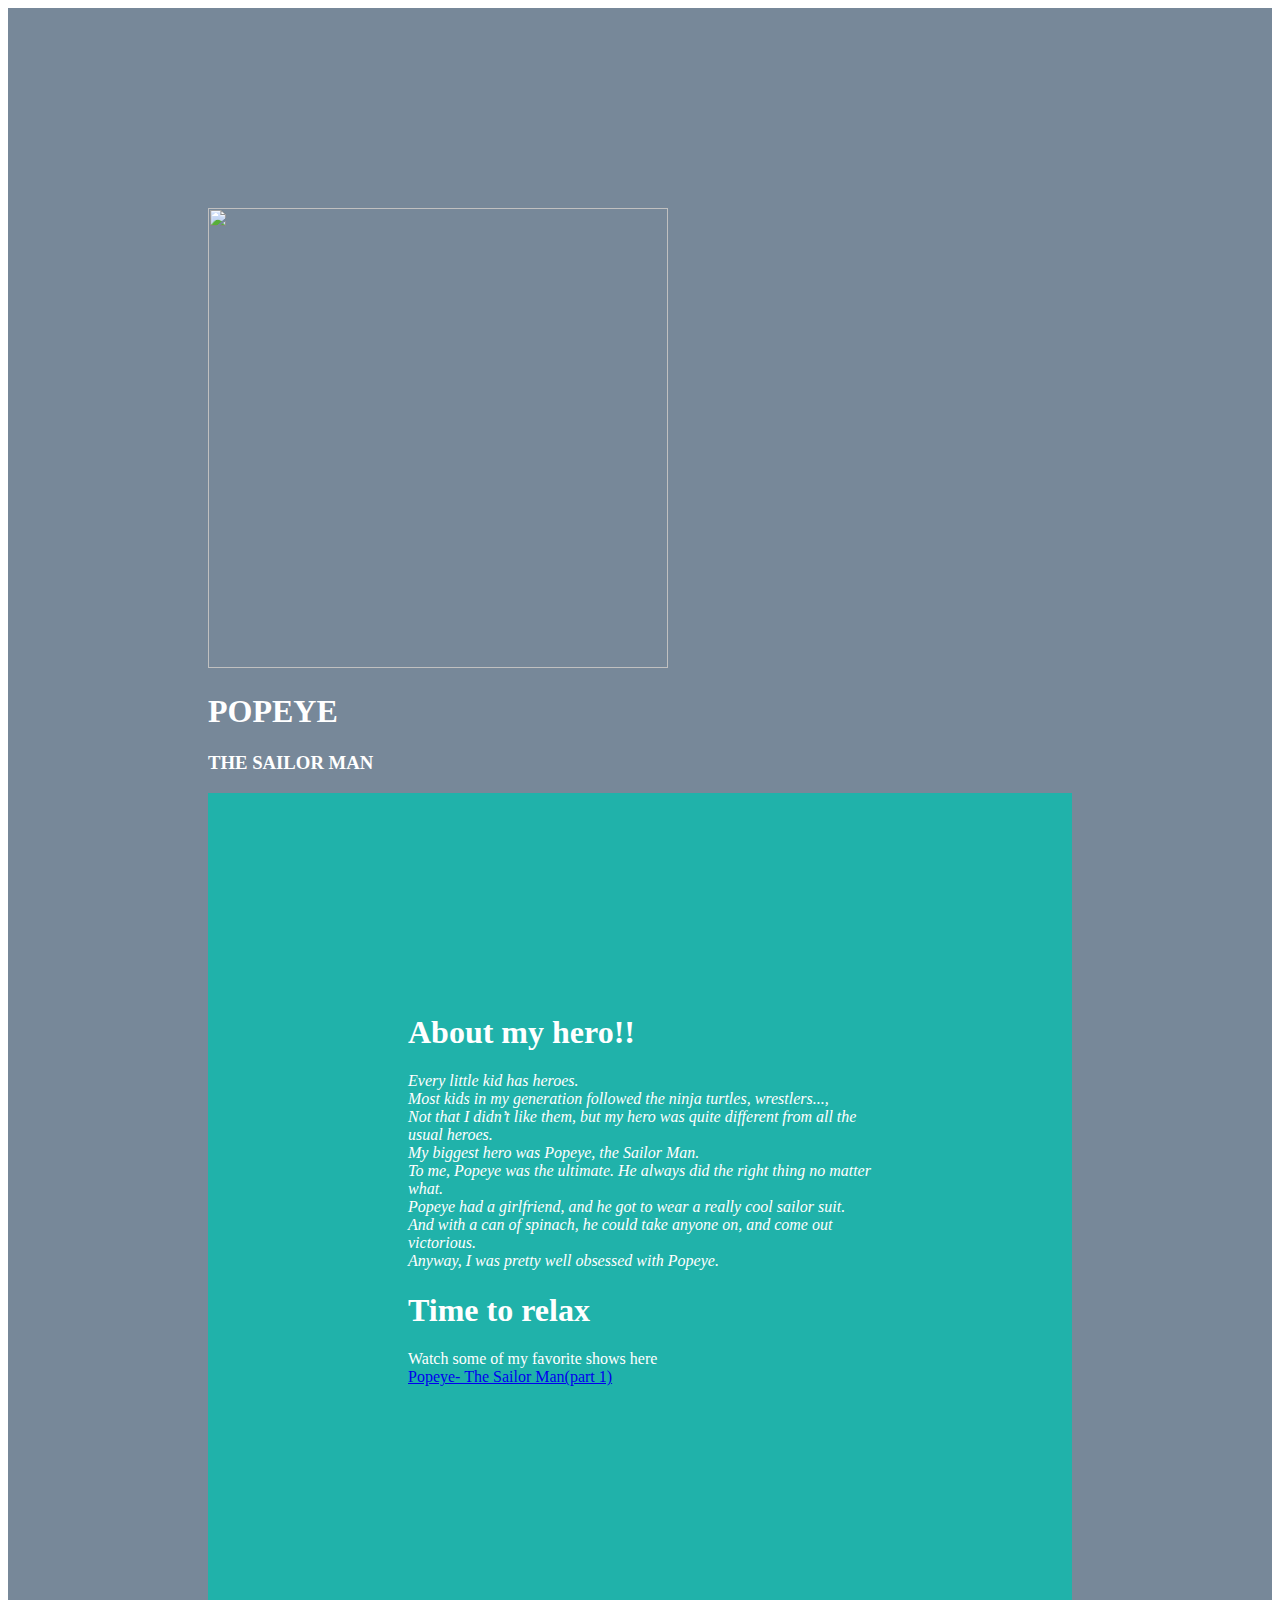
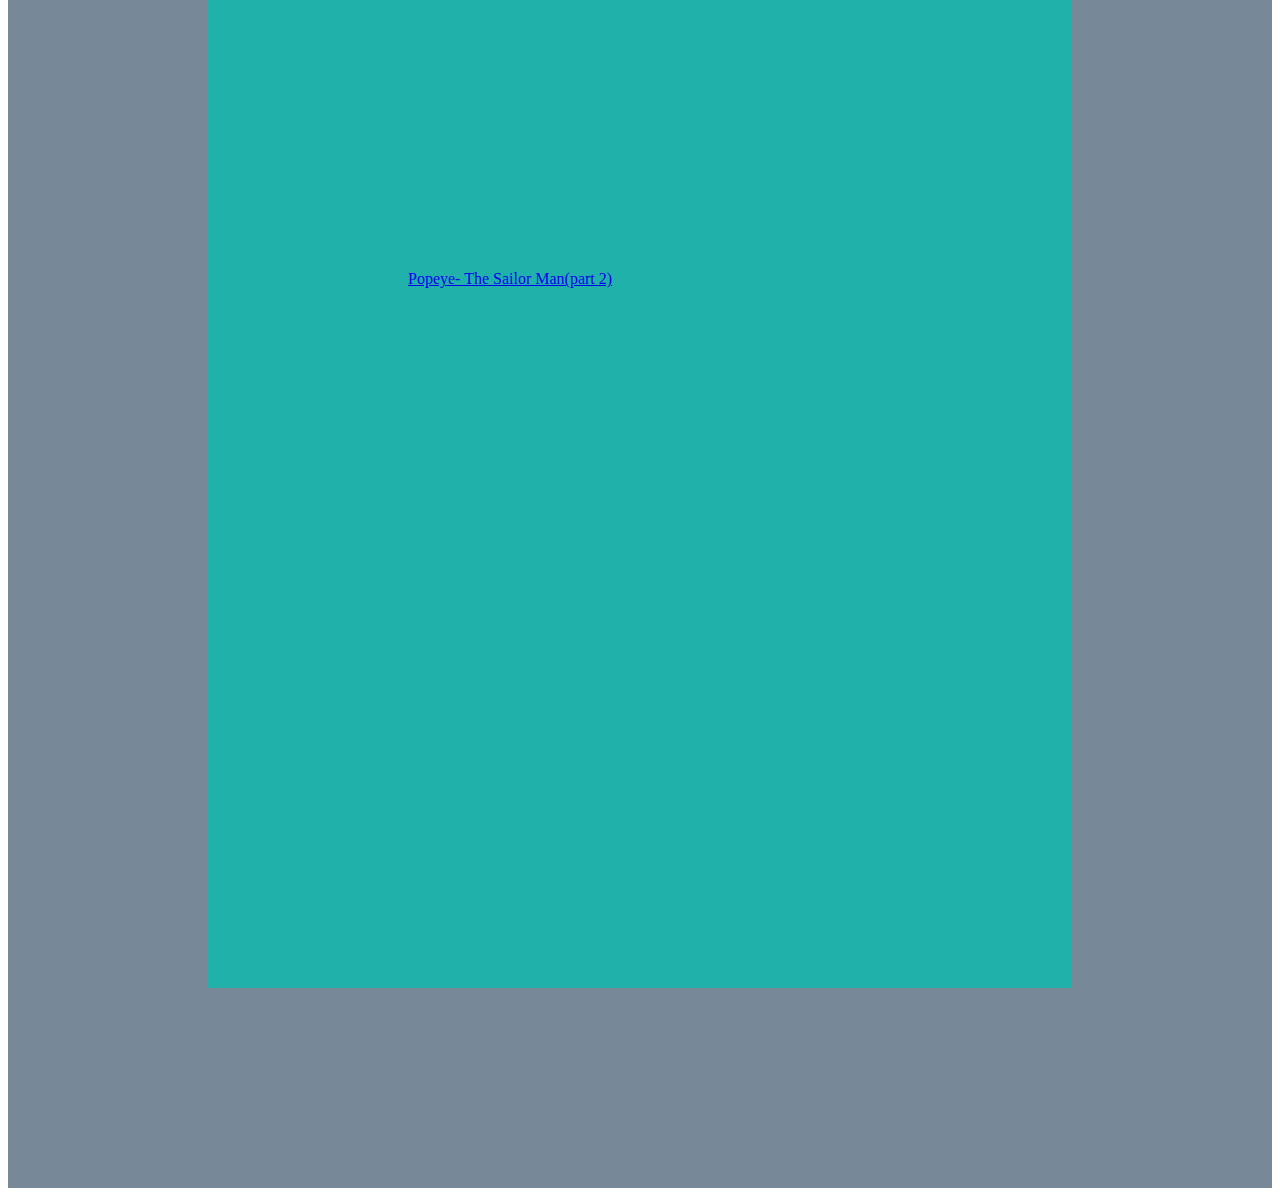
==== np.html @ addd19e7 "Add files via upload" ====
<!DOCTYPE html>
<html lang="en" dir="ltr">
  <head>
    <link rel="stylesheet" href="C:\Users\Dr.Mani\Desktop\nivetha.css">
    <meta charset="utf-8">
    <title>Popeye</title>
  </head>
  <body>
    <div style="background-color:LightSlateGray ;color:white;padding:200px;">
    <img class="img" src="C:\Users\Dr.Mani\Desktop\popeye.png"style="width:460px;height:460px;">
    <h1 class="txt" > POPEYE</h1>
    <h3 class="txtr">THE SAILOR MAN</h3>
    <div style="background-color:lightseagreen;color:white;padding:200px;">
      <h1 class="txt4"><b> About my hero!!</b></h1>
      <p><em class="txtrr">Every little kid has heroes.<br>
        Most kids in my generation followed the ninja turtles, wrestlers...,<br>
        Not that I didn’t like them, but my hero was quite different from all the usual heroes.<br>
        My biggest hero was Popeye, the Sailor Man.<br>
        To me, Popeye was the ultimate. He always did the right thing no matter what.<br>
        Popeye had a girlfriend, and he got to wear a really cool sailor suit.<br>
        And with a can of spinach, he could take anyone on, and come out victorious.<br>
        Anyway, I was pretty well obsessed with Popeye.</em></p>
        <h1 class="txt4"><b> Time to relax</b></h1>
        <p class="txtr1">Watch some of my favorite shows here<br>
        <a href="https://youtu.be/zQvzq4xiuNo">Popeye- The Sailor Man(part 1)</a><br>

          <iframe width="632" height="480" src="https://www.youtube.com/embed/KywX1mN4J3I"
          frameborder="0" allow="autoplay; encrypted-media" allowfullscreen></iframe><br>
          <a href="https://youtu.be/nffXvVVKcLs">Popeye- The Sailor Man(part 2)</a><br>
          <iframe width="632" height="480" src="https://www.youtube.com/embed/OskOgEDOBqk"
          frameborder="0" allow="autoplay; encrypted-media" allowfullscreen></iframe></p>

  </body>
</html>
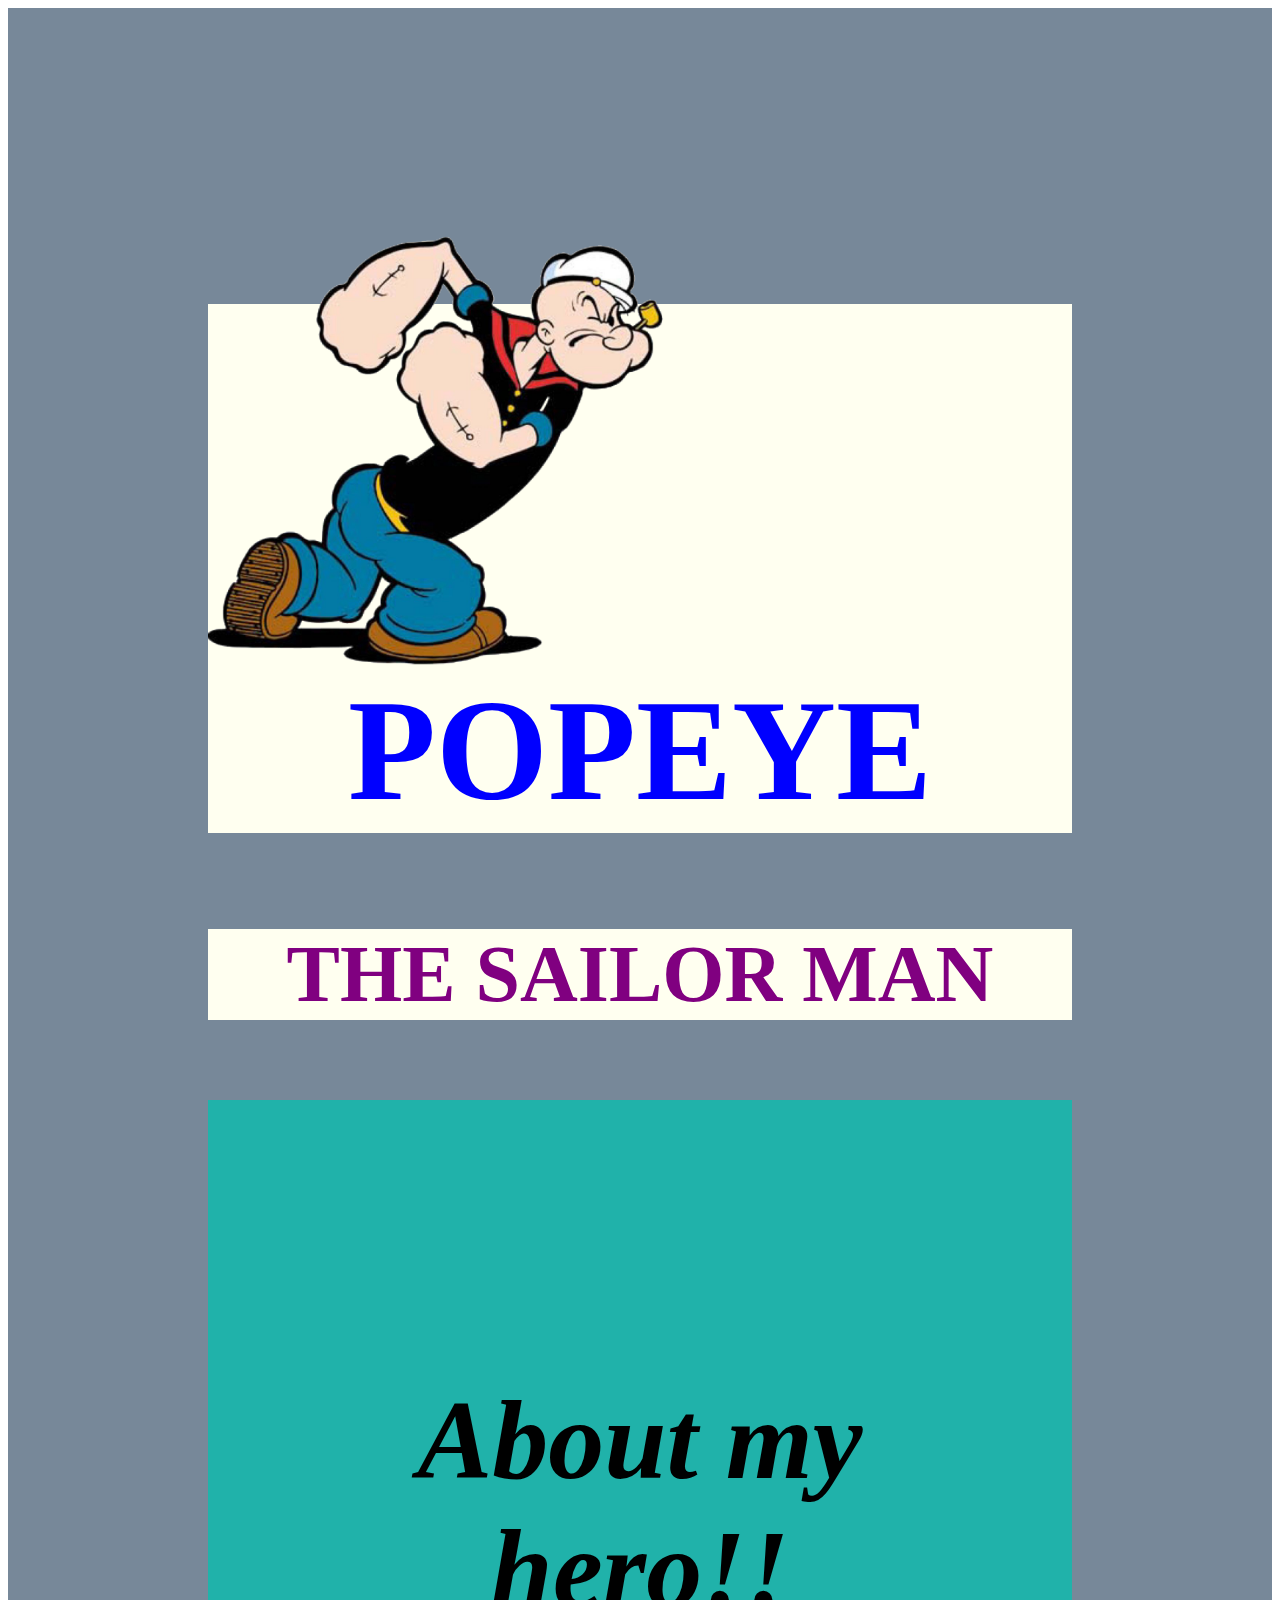
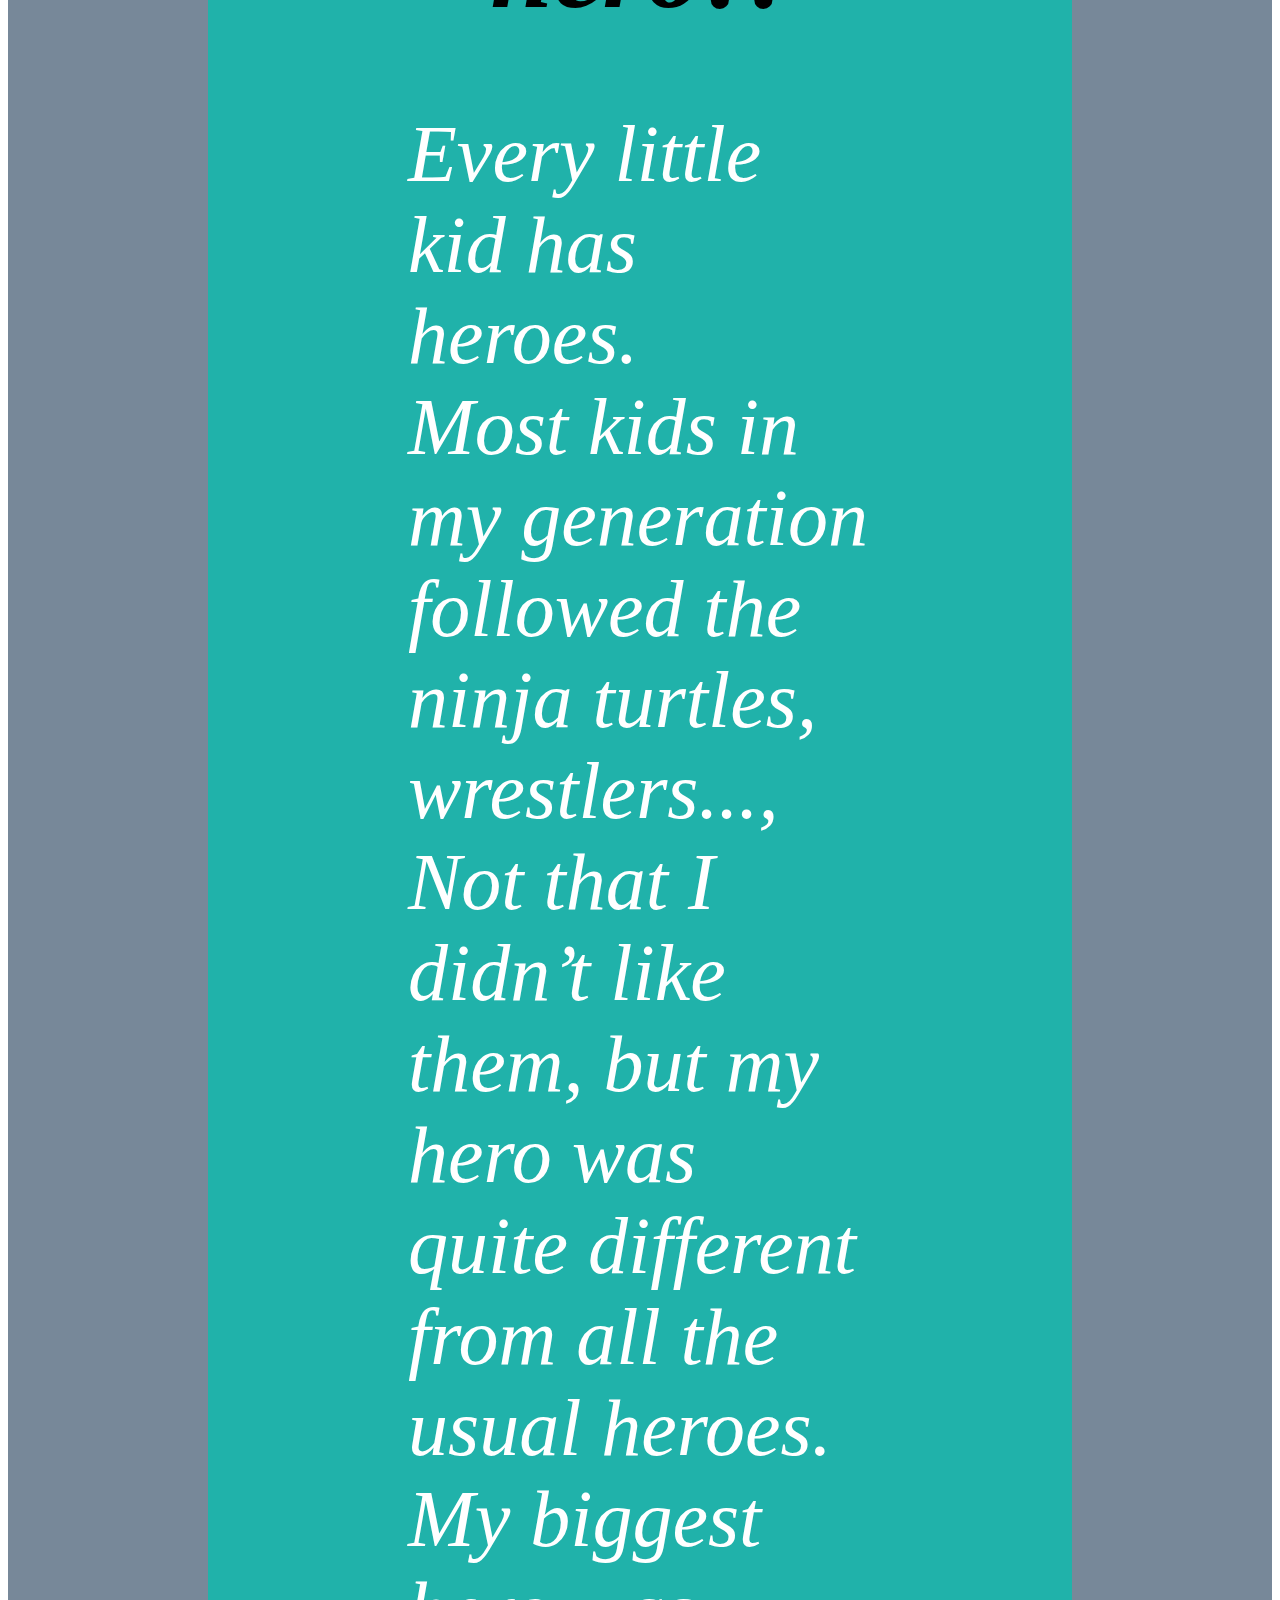
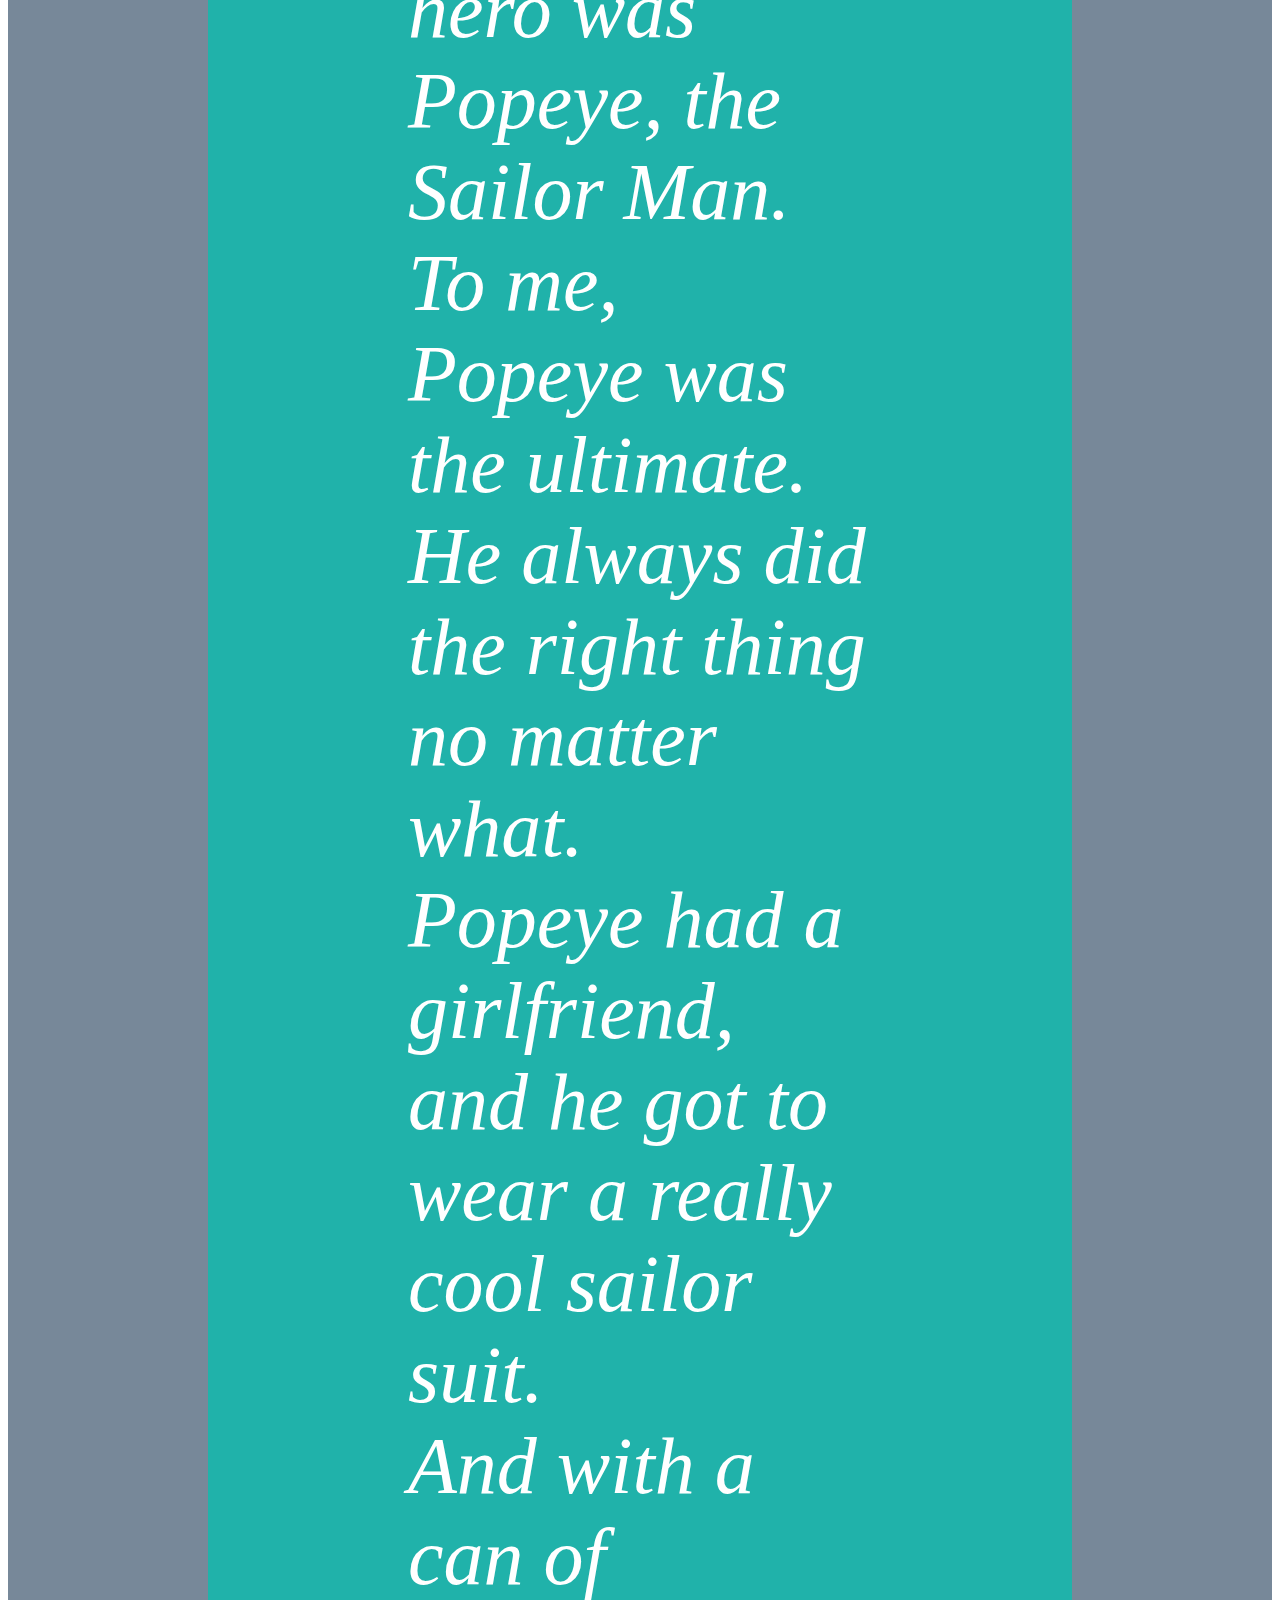
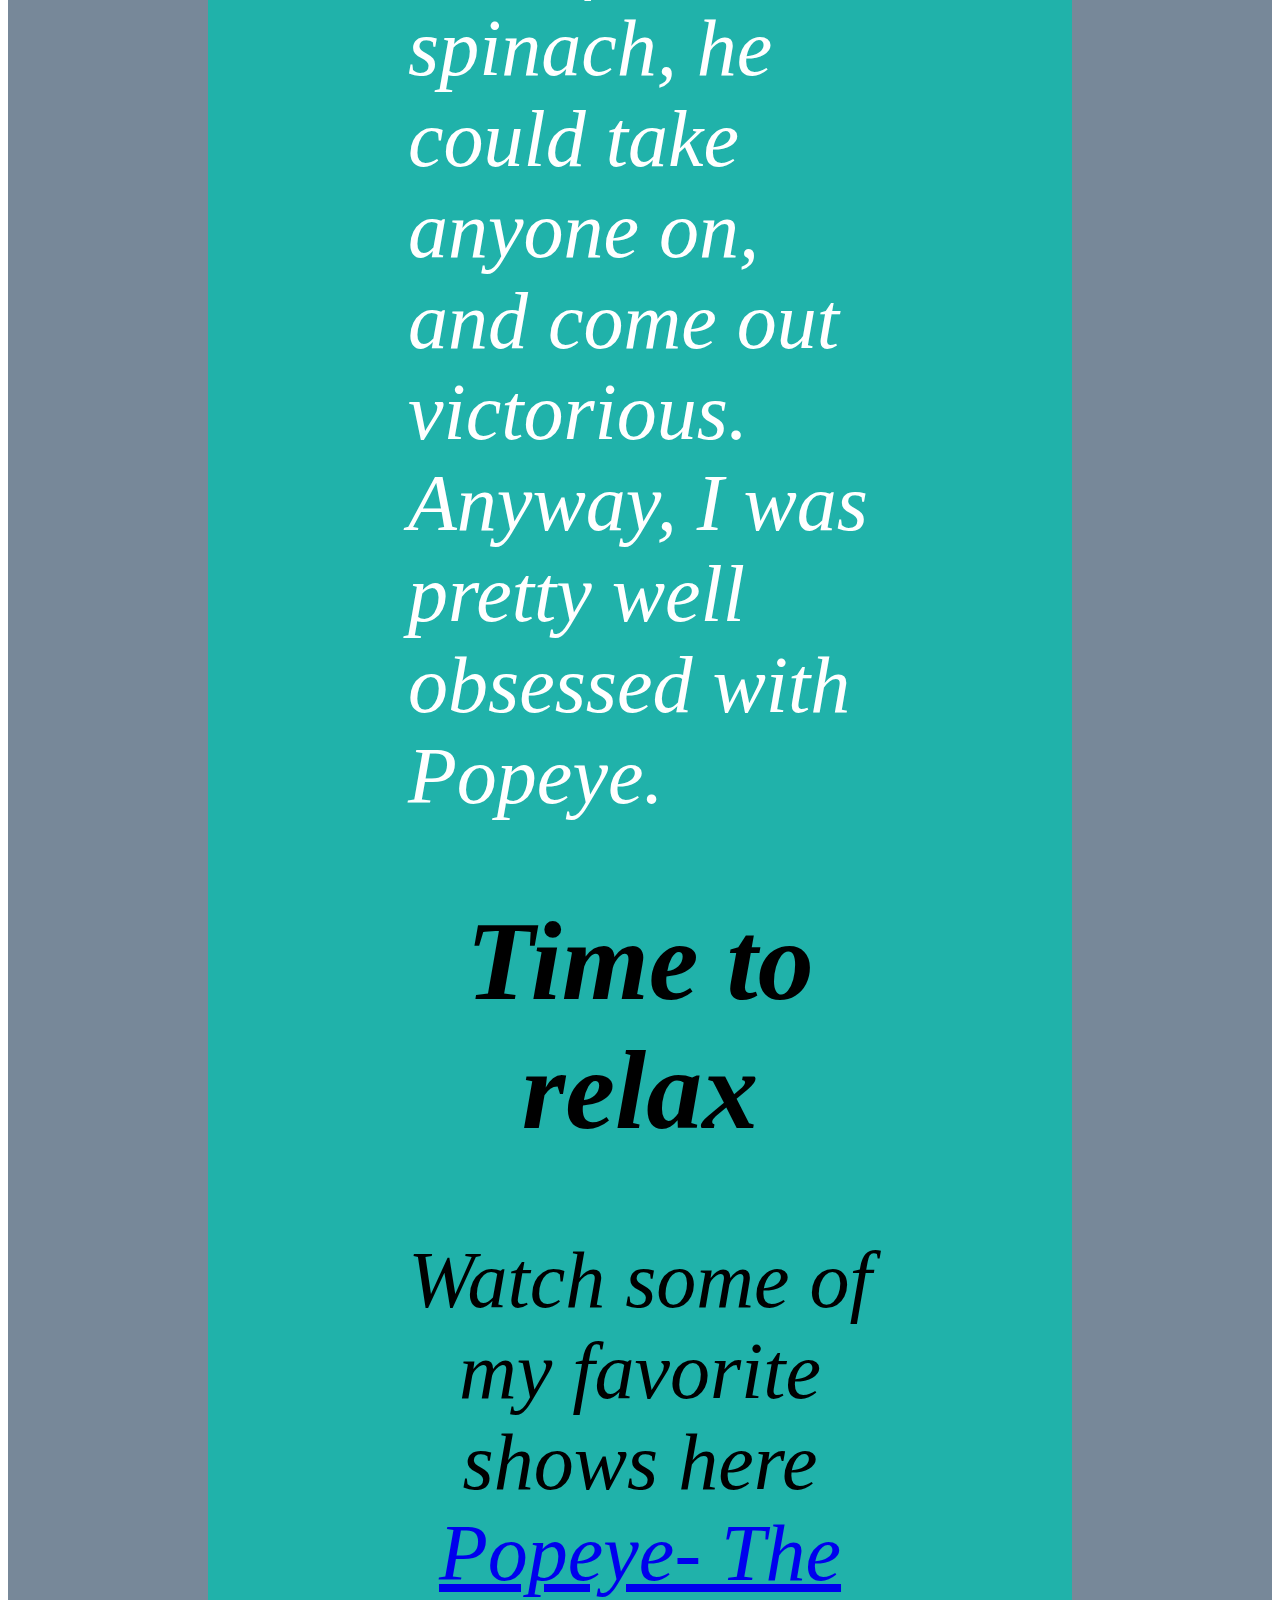
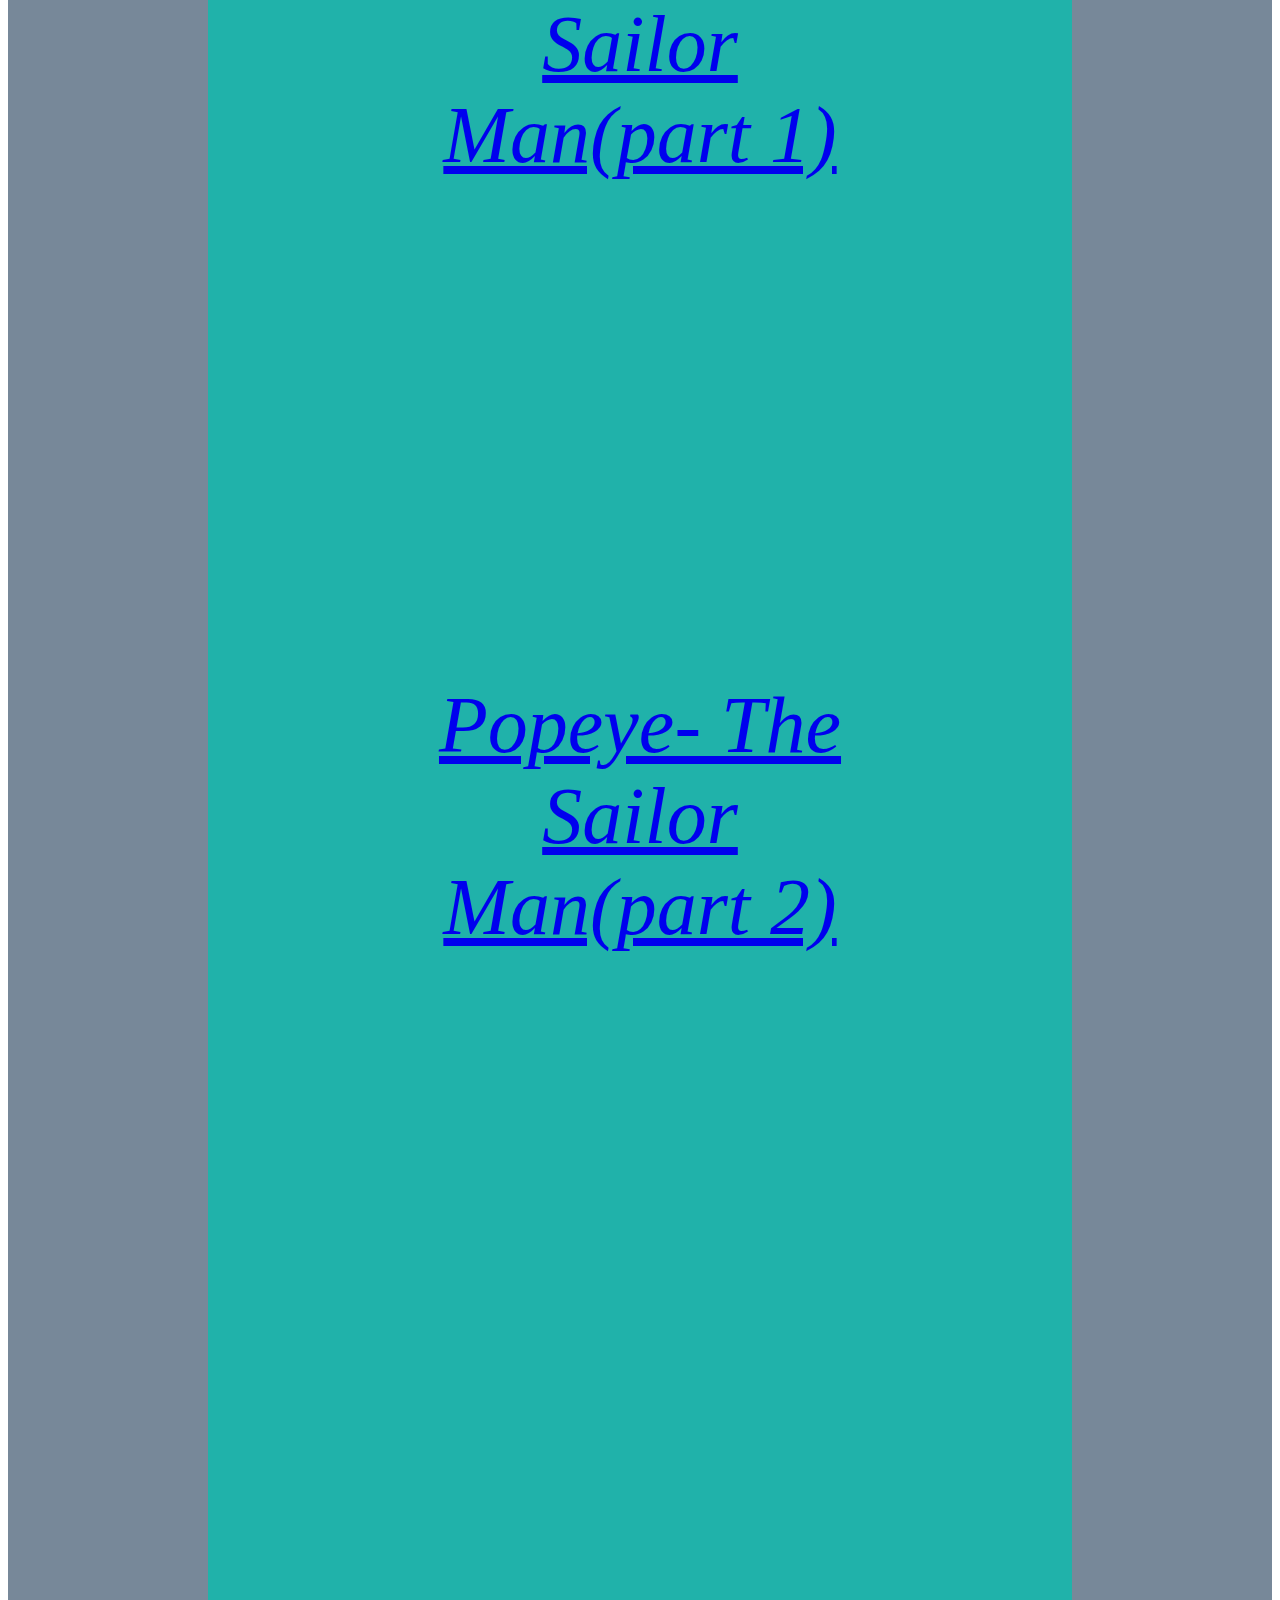
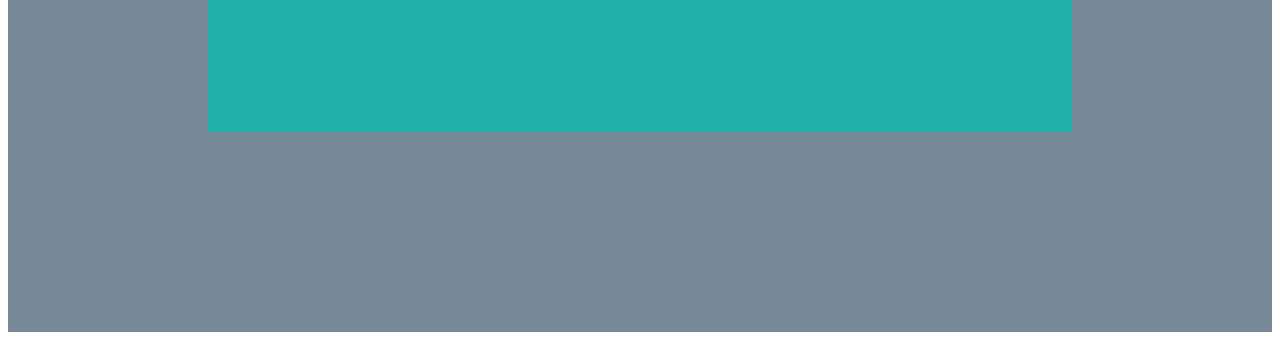
==== commit 13acb64b: "Update np.html" ====
--- a/np.html
+++ b/np.html
@@ -1,13 +1,13 @@
 <!DOCTYPE html>
 <html lang="en" dir="ltr">
   <head>
-    <link rel="stylesheet" href="C:\Users\Dr.Mani\Desktop\nivetha.css">
+    <link rel="stylesheet" href="nivetha.css">
     <meta charset="utf-8">
     <title>Popeye</title>
   </head>
   <body>
     <div style="background-color:LightSlateGray ;color:white;padding:200px;">
-    <img class="img" src="C:\Users\Dr.Mani\Desktop\popeye.png"style="width:460px;height:460px;">
+    <img class="img" src="popeye.png"style="width:460px;height:460px;">
     <h1 class="txt" > POPEYE</h1>
     <h3 class="txtr">THE SAILOR MAN</h3>
     <div style="background-color:lightseagreen;color:white;padding:200px;">
--- a/nivetha.css
+++ b/nivetha.css
@@ -0,0 +1,47 @@
+.txt{
+  text-align: center;
+  color:blue;
+  font-size:900%;
+  background-color: ivory;
+  text-emphasis: italic;
+}
+.txtr{
+  text-align: center;
+  text-decoration-style: dotted;
+  color:purple;
+  font-size:500%;
+  background-color: ivory;
+  text-emphasis: italic;
+}
+.txtrr{
+  text-align: center;
+  color:white;
+  font-size:500%;
+  text-emphasis: italic;
+}
+.img{
+  float:left;
+}
+.img1{
+  float:center;
+}
+.txtr1{
+  text-align: center;
+  color:black;
+  font-style: italic;
+  font-size:500%;
+
+}
+.txtr2{
+  text-align:right;
+  color:blue;
+  font-size:500%;
+  text-emphasis: italic;
+}
+.txt4{
+  text-align: center;
+  font-style: italic;
+  color:black;
+  font-size:700%;
+  text-emphasis: italic;
+}
